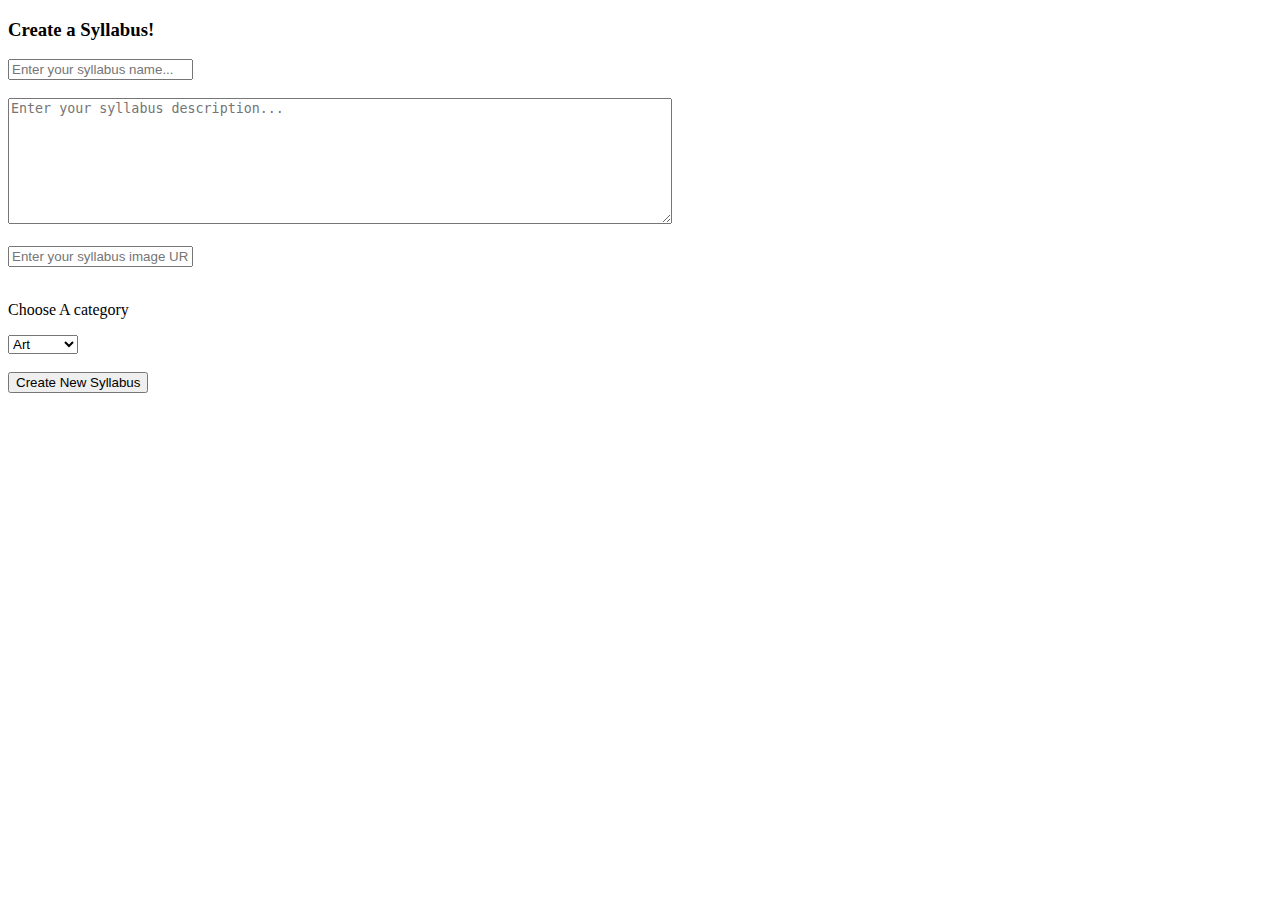
==== index.html @ c27732b9 "Merge pull request #1 from AyanaZaire/master" ====
<!DOCTYPE html>
<html lang="en" dir="ltr">
  <head>
    <meta charset="utf-8">
    <title></title>
    <script type="text/javascript" src="index.js"></script>
  </head>
  <body>

    <div class="form-container">

      <form id="create-syllabus-form" style="">
        <h3>Create a Syllabus!</h3>

        <input id='input-title' type="text" name="title" value="" placeholder="Enter your syllabus name..." class="input-text">
        <br><br>
        <textarea id='input-description' name="description" rows="8" cols="80" value="" placeholder="Enter your syllabus description..."></textarea>
        <br><br>
        <input id='input-url' type="text" name="image" value="" placeholder="Enter your syllabus image URL..." class="input-text">
        <br><br>

        <p>Choose A category </p>
        <select id="categories" name="categories">
          <option value="1">Art</option>
          <option value="2">Tech</option>
          <option value="3">Science</option>
        </select>
        <br><br>

        <input id= 'create-button' type="submit" name="submit" value="Create New Syllabus" class="submit">
      </form>

    </div>

<br><br>


    <div id="syllabus-container">

    </div>

  </body>
</html>
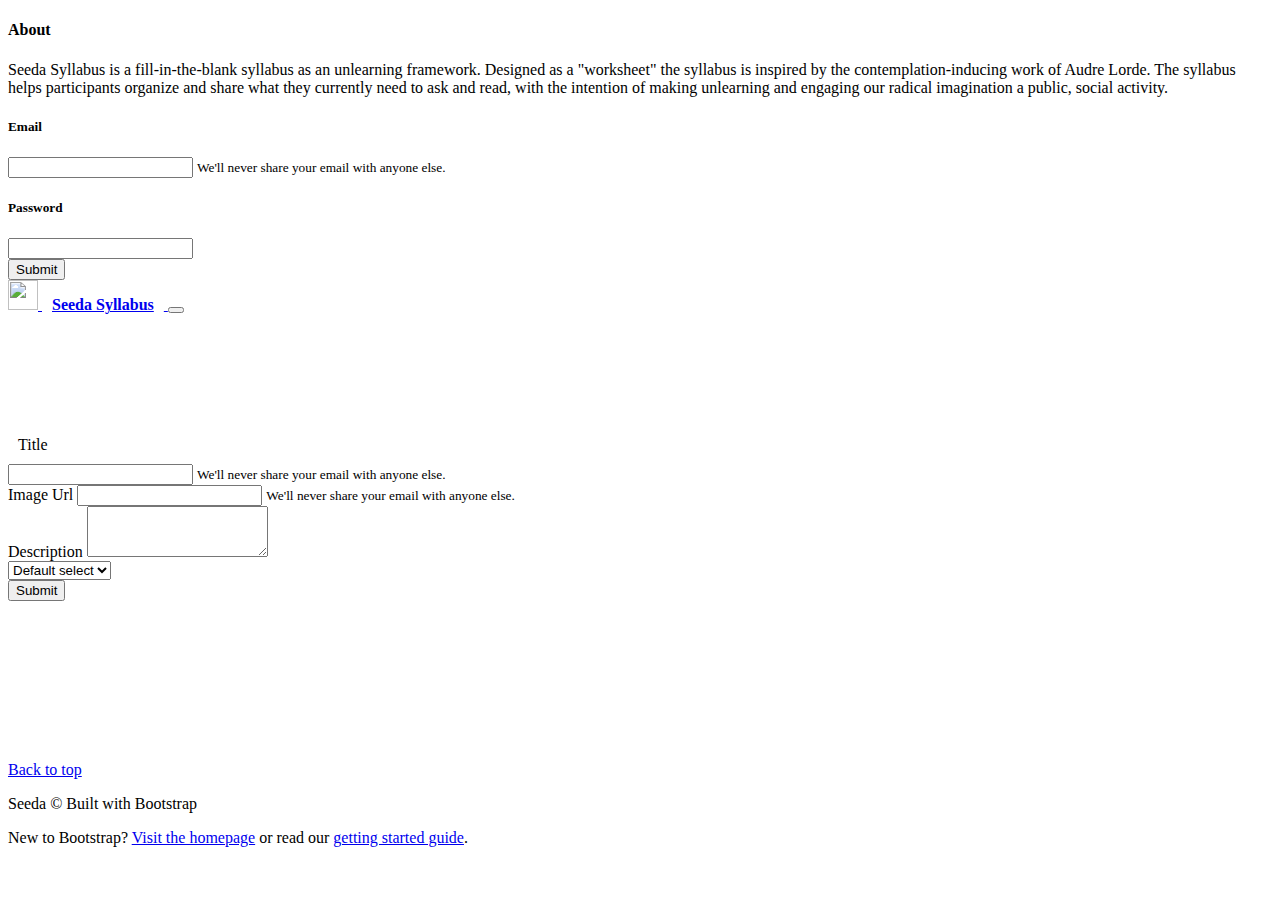
==== commit 267f2913: "added login form and css" ====
--- a/index.html
+++ b/index.html
@@ -1,43 +1,147 @@
-<!DOCTYPE html>
-<html lang="en" dir="ltr">
+<!doctype html>
+<html lang="en">
   <head>
     <meta charset="utf-8">
-    <title></title>
-    <script type="text/javascript" src="index.js"></script>
+    <meta name="viewport" content="width=device-width, initial-scale=1, shrink-to-fit=no">
+    <meta name="description" content="">
+    <meta name="author" content="Mark Otto, Jacob Thornton, and Bootstrap contributors">
+    <meta name="generator" content="Jekyll v4.0.1">
+    <title>Seeda Syllabus</title>
+
+    <link rel="canonical" href="https://getbootstrap.com/docs/4.5/examples/album/">
+
+    <!-- Bootstrap-4 CSS -->
+    <link rel="stylesheet" href="https://stackpath.bootstrapcdn.com/bootstrap/4.5.0/css/bootstrap.min.css" integrity="sha384-9aIt2nRpC12Uk9gS9baDl411NQApFmC26EwAOH8WgZl5MYYxFfc+NcPb1dKGj7Sk" crossorigin="anonymous">
+
+    <!-- JS Project Tags -->
+    <script type="text/javascript" src="src/syllabus.js"></script>
+    <script type="text/javascript" src="src/index.js"></script>
+
+    <!-- Optional JavaScript -->
+    <!-- jQuery first, then Popper.js, then Bootstrap JS -->
+    <script src="https://code.jquery.com/jquery-3.5.1.slim.min.js" integrity="sha384-DfXdz2htPH0lsSSs5nCTpuj/zy4C+OGpamoFVy38MVBnE+IbbVYUew+OrCXaRkfj" crossorigin="anonymous"></script>
+    <script src="https://cdn.jsdelivr.net/npm/popper.js@1.16.0/dist/umd/popper.min.js" integrity="sha384-Q6E9RHvbIyZFJoft+2mJbHaEWldlvI9IOYy5n3zV9zzTtmI3UksdQRVvoxMfooAo" crossorigin="anonymous"></script>
+    <script src="https://stackpath.bootstrapcdn.com/bootstrap/4.5.0/js/bootstrap.min.js" integrity="sha384-OgVRvuATP1z7JjHLkuOU7Xw704+h835Lr+6QL9UvYjZE3Ipu6Tp75j7Bh/kR0JKI" crossorigin="anonymous"></script>
+
+    <style>
+      .bd-placeholder-img {
+        font-size: 1.125rem;
+        text-anchor: middle;
+        -webkit-user-select: none;
+        -moz-user-select: none;
+        -ms-user-select: none;
+        user-select: none;
+      }
+
+      @media (min-width: 768px) {
+        .bd-placeholder-img-lg {
+          font-size: 3.5rem;
+        }
+      }
+    </style>
+    <!-- Custom styles for this template -->
+    <link href="index.css" rel="stylesheet">
   </head>
   <body>
+    <header>
+<!-- NAV STARTS HERE -->
+  <div class="collapse bg-dark" id="navbarHeader">
+    <div class="container">
+      <div class="row">
+        <div class="col-sm-8 col-md-7 py-4">
+          <h4 class="text-white">About</h4>
+          <p class="text-muted">Seeda Syllabus is a fill-in-the-blank syllabus as an unlearning framework. Designed as a "worksheet" the syllabus is inspired by the contemplation-inducing work of Audre Lorde. The syllabus helps participants organize and share what they currently need to ask and read, with the intention of making unlearning and engaging our radical imagination a public, social activity.</p>
+        </div>
+        <div class="col-sm-4 offset-md-1 py-4">
+          <!-- <h4 class="text-white">Contact</h4>
+          <ul class="list-unstyled">
+            <li><a href="#" class="text-white">Follow on Twitter</a></li>
+            <li><a href="#" class="text-white">Like on Facebook</a></li>
+            <li><a href="#" class="text-white">Email me</a></li>
+          </ul> -->
+          <form id="login-form">
+            <div class="form-group">
+              <h5 class="text-white">Email</h5>
+              <input type="email" class="form-control" id="login-email" aria-describedby="emailHelp">
+              <small id="emailHelp" class="form-text text-muted">We'll never share your email with anyone else.</small>
+            </div>
+            <div class="form-group">
+              <h5 class="text-white">Password</h5>
+              <input type="password" class="form-control" id="login-password">
+            </div>
+            <button type="submit" class="btn btn-primary">Submit</button>
+          </form>
+        </div>
+      </div>
+    </div>
+  </div>
+  <div class="navbar navbar-dark bg-dark shadow-sm">
+    <div class="container d-flex justify-content-between">
+      <a href="#" class="navbar-brand d-flex align-items-center">
+        <!-- <svg xmlns="http://www.w3.org/2000/svg" width="20" height="20" fill="none" stroke="currentColor" stroke-linecap="round" stroke-linejoin="round" stroke-width="2" aria-hidden="true" class="mr-2" viewBox="0 0 24 24" focusable="false"><path d="M23 19a2 2 0 0 1-2 2H3a2 2 0 0 1-2-2V8a2 2 0 0 1 2-2h4l2-3h6l2 3h4a2 2 0 0 1 2 2z"/><circle cx="12" cy="13" r="4"/></svg> -->
+        <img src="https://www.iconsdb.com/icons/preview/white/clipboard-2-xxl.png" width="30" height="30" alt="">
+        <strong class="site-title">Seeda Syllabus</strong>
+      </a>
+      <button class="navbar-toggler" type="button" data-toggle="collapse" data-target="#navbarHeader" aria-controls="navbarHeader" aria-expanded="false" aria-label="Toggle navigation">
+        <span class="navbar-toggler-icon"></span>
+      </button>
+    </div>
+  </div>
 
-    <div class="form-container">
+  <!-- NAV BAR ENDS -->
+</header>
 
-      <form id="create-syllabus-form" style="">
-        <h3>Create a Syllabus!</h3>
+<main role="main">
 
-        <input id='input-title' type="text" name="title" value="" placeholder="Enter your syllabus name..." class="input-text">
-        <br><br>
-        <textarea id='input-description' name="description" rows="8" cols="80" value="" placeholder="Enter your syllabus description..."></textarea>
-        <br><br>
-        <input id='input-url' type="text" name="image" value="" placeholder="Enter your syllabus image URL..." class="input-text">
-        <br><br>
+  <section class="jumbotron text-center">
+    <div class="container">
+      <form id="create-syllabus-form">
+        <div class="form-group">
+          <label for="exampleInputEmail1"><p class="site-title">Title</p></label>
+          <input type="email" class="form-control" id="exampleInputEmail1" aria-describedby="emailHelp">
+          <small id="emailHelp" class="form-text text-muted">We'll never share your email with anyone else.</small>
+        </div>
+        <div class="form-group">
+          <label for="exampleInputEmail1">Image Url</label>
+          <input type="email" class="form-control" id="exampleInputEmail1" aria-describedby="emailHelp">
+          <small id="emailHelp" class="form-text text-muted">We'll never share your email with anyone else.</small>
+        </div>
+        <div class="form-group">
+          <label for="exampleInputPassword1">Description</label>
+          <textarea class="form-control" id="exampleFormControlTextarea1" rows="3"></textarea>
+        </div>
+        <div class="form-group">
+          <select class="form-control">
+            <option>Default select</option>
+          </select>
+        </div>
+        <button type="submit" class="btn btn-primary">Submit</button>
+      </form>
+    </div>
+  </section>
 
-        <p>Choose A category </p>
-        <select id="categories" name="categories">
-          <option value="1">Art</option>
-          <option value="2">Tech</option>
-          <option value="3">Science</option>
-        </select>
-        <br><br>
+  <div class="album py-5 bg-light">
+    <div class="container" id="syllabus-container">
 
-        <input id= 'create-button' type="submit" name="submit" value="Create New Syllabus" class="submit">
-      </form>
-
-    </div>
-
-<br><br>
+      <div class="row" >
 
 
-    <div id="syllabus-container">
+        <!-- INSIDE ROW DIV -->
+      </div>
+    </div>
+  </div>
 
-    </div>
+</main>
 
-  </body>
+<footer class="text-muted">
+  <div class="container">
+    <p class="float-right">
+      <a href="#">Back to top</a>
+    </p>
+    <p>Seeda &copy; Built with Bootstrap</p>
+    <p>New to Bootstrap? <a href="https://getbootstrap.com/">Visit the homepage</a> or read our <a href="../getting-started/introduction/">getting started guide</a>.</p>
+  </div>
+</footer>
+
+    </body>
 </html>
--- a/index.css
+++ b/index.css
@@ -0,0 +1,37 @@
+.site-title {
+  padding: 10px;
+}
+
+.jumbotron {
+  padding-top: 3rem;
+  padding-bottom: 3rem;
+  margin-bottom: 0;
+  background-color: #fff;
+}
+@media (min-width: 768px) {
+  .jumbotron {
+    padding-top: 6rem;
+    padding-bottom: 6rem;
+  }
+}
+
+.jumbotron p:last-child {
+  margin-bottom: 0;
+}
+
+.jumbotron h1 {
+  font-weight: 300;
+}
+
+.jumbotron .container {
+  max-width: 40rem;
+}
+
+footer {
+  padding-top: 3rem;
+  padding-bottom: 3rem;
+}
+
+footer p {
+  margin-bottom: .25rem;
+}
